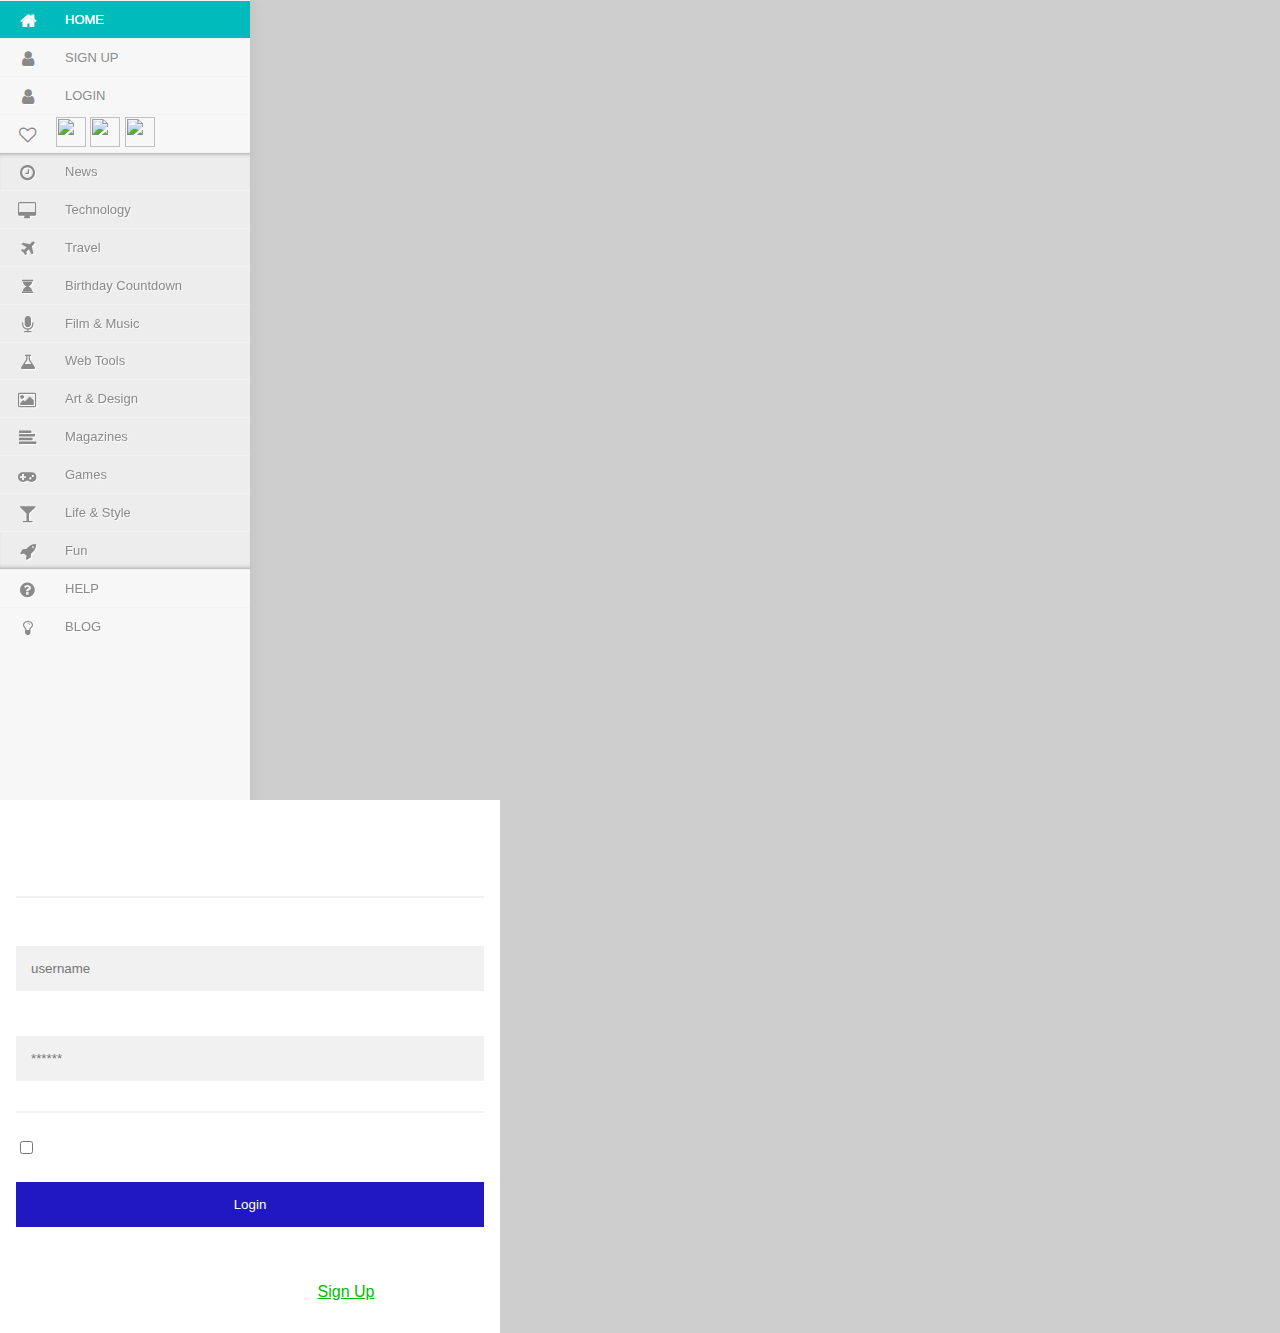
==== index.html @ cc0dedc6 "hdm" ====
<!DOCTYPE html>
<html lang="en">
<head>
    <meta charset="UTF-8">
    <meta http-equiv="X-UA-Compatible" content="IE=edge">
    <meta name="viewport" content="width=device-width, initial-scale=1.0">
    <link rel="stylesheet" type="text/css" href="style.css">
    <link rel="stylesheet" type="text/css" href="https://netdna.bootstrapcdn.com/font-awesome/4.0.3/css/font-awesome.css" rel="stylesheet">
    <title>Document</title>
</head>
<body>
    
    <div id="container">
    </div><nav class="main-menu">


  
        <div>
           <a class="logo" href="#">
           </a> 
         </div> 
     
       <div class="scrollbar" id="style-1">
             
       <ul>
         
       <li>                                   
       <a href="demo.html">
       <i class="fa fa-home fa-lg"></i>
       <span class="nav-text">Home</span>
       </a>
       </li>   
          
       <li>                                
       <a href="sgu.html">
       <i class="fa fa-user fa-lg"></i>
       <span class="nav-text">Sign Up</span>
       </a> 
       </li>   
       
           
       <li>                                 
       <a href="login.html" >
       <i class="fa fa-user fa-lg"></i>
       <span class="nav-text">Login</span>
       </a>
       <script src="js.js"></script>
       </li>   
         
       
       
        
       <li>
       <a href="#">
       <i class="fa fa-heart-o fa-lg"></i>
                               
       <span class="share"> 
       
       
       <div class="addthis_default_style addthis_32x32_style">
         
       <div style="position:absolute;
       margin-left: 56px;top:3px;"> 
          
         
       
         
        <a href="#" target="_blank" class="share-popup"><img src="http://icons.iconarchive.com/icons/danleech/simple/512/facebook-icon.png" width="30px" height="30px"></a>
       
          <a href="#" target="_blank" class="share-popup"><img src="https://cdn1.iconfinder.com/data/icons/metro-ui-dock-icon-set--icons-by-dakirby/512/Twitter_alt.png" width="30px" height="30px"></a>
       
          
       
       
       <a href="#" target="_blank" class="share-popup"><img src="http://icons.iconarchive.com/icons/danleech/simple/512/google-plus-icon.png" width="30px" height="30px"></a>   
         
         
         
       </div>
       <script type="text/javascript">var addthis_config = {"data_track_addressbar":true};</script>
       <script type="text/javascript" src="//s7.addthis.com/js/300/addthis_widget.js#pubid=ra-4ff17589278d8b3a"></script>
                              
                                   
                                     
                                   
                                 
                               </span>
                               <span class="twitter"></span>
                               <span class="google"></span>
                               <span class="fb-like">  
       <iframe src="//www.facebook.com/plugins/like.php?href=http%3A%2F%2Ffacebook.com%2Fstartific&amp;width&amp;layout=button&amp;action=like&amp;show_faces=false&amp;share=false&amp;height=35" scrolling="no" frameborder="0" style="border:none; overflow:hidden; height:35px;" allowTransparency="true"></iframe>
                              
                               </span>
                               <span class="nav-text">
                               </span>
                               
                           </a>
       
       </li>
                                   
       
         
         
       </li>
       <li class="darkerlishadow">
       <a href="#">
       <i class="fa fa-clock-o fa-lg"></i>
       <span class="nav-text">News</span>
       </a>
       </li>
         
       <li class="darkerli">
       <a href="#">
       <i class="fa fa-desktop fa-lg"></i>
       <span class="nav-text">Technology</span>
       </a>
       </li>
         
       <li class="darkerli">
       <a href="#">
       <i class="fa fa-plane fa-lg"></i>
       <span class="nav-text">Travel</span>
       </a>
       </li>
         
       <li class="darkerli">
       <a href="cd.html">
        <i class="fa  fa-hourglass"></i>
        <span class="nav-text">Birthday Countdown</span>
       </a>
       </li>
         
       <li class="darkerli">
       <a href="#">
       <i class="fa fa-microphone fa-lg"></i>
       <span class="nav-text">Film & Music</span>
       </a>
       </li>
       
       <li class="darkerli">
       <a href="#">
       <i class="fa fa-flask fa-lg"></i>
       <span class="nav-text">Web Tools</span>
       </a>
       </li>
         
       <li class="darkerli">
       <a href="#">
       <i class="fa fa-picture-o fa-lg"></i>
       <span class="nav-text">Art & Design</span>
       </a>
       </li>
       
       <li class="darkerli">
       <a href="#">
       <i class="fa fa-align-left fa-lg"></i>
       <span class="nav-text">Magazines
       </span>
       </a>
       </li>
         
       <li class="darkerli">
       <a href="#">
       <i class="fa fa-gamepad fa-lg"></i>
       <span class="nav-text">Games</span>
       </a>
       </li>
         
       <li class="darkerli">
       <a href="#">
       <i class="fa fa-glass fa-lg"></i>
       <span class="nav-text">Life & Style
       </span>
       </a>
       </li>
         
       <li class="darkerlishadowdown">
       <a href="#">
       <i class="fa fa-rocket fa-lg"></i>
       <span class="nav-text">Fun</span>
       </a>
       </li>
        
         
       </ul>
       
         
       <li>
                                          
       <a href="#">
       <i class="fa fa-question-circle fa-lg"></i>
       <span class="nav-text">Help</span>
       </a>
       </li>   
           
         
       <ul class="logout">
       <li>
                          <a href="#">
                                <i class="fa fa-lightbulb-o fa-lg"></i>
                               <span class="nav-text">
                                   BLOG 
                               </span>
                               
                           </a>
       </li>  
       </ul>
               </nav>
            
        <div id="content" style="position: absolute; top: 800px;">
         
            
            <link rel="stylesheet" type="text/css" href="act/flog/login.css">
            
    
        <body>
          <form action="" method="POST" onsubmit="return validate()">
            <div class="register">
            <h1>Sign up</h1>
            <hr>
            <label for="username"><b>Username</b></label>
            <input type="text" placeholder="username" name="username" id="username">
            <label for="password"><b>Password</b></label>
            <input type="password" placeholder="******" name="password" id="password">
          
            <hr>
             <p><input type="checkbox">Remember information</p>
            <button type="submit" class="submit">Login</button>
            </div>
            <div class="register login">
            <p>You don't have an account?<a href="sgu.html">Sign Up</a>.</p>
            </div>
            </form>
              <script src="act/flog/login.js"></script>
        </body>
        </html>
        </div>
    </div>

  <script src="js.js"></script>
</body>
</html>
---- style.css ----
body
{
  margin:0px;
  padding:0px;
	font-family: "Open Sans", arial;
	background:url('https://static.tumblr.com/94eb957a00fd03c0c2f7d26decd71578/u1rhacw/osAmyyh1q/tumblr_static_tumblr_static_gaussian_blur_gradient_desktop_1680x943_wallpaper-393751.jpg');
	color:#fff;
	font-weight:300;

}


@import url(//netdna.bootstrapcdn.com/font-awesome/4.0.3/css/font-awesome.css);

@import url(https://fonts.googleapis.com/css?family=Titillium+Web:300);










/* ScrolBar  */
.scrollbar
{

height: 90%;
width: 100%;
overflow-y: hidden;
overflow-x: hidden;
}

.scrollbar:hover
{

height: 90%;
width: 100%;
overflow-y: scroll;
overflow-x: hidden;
}

/* Scrollbar Style */ 



#style-1::-webkit-scrollbar-track
{
border-radius: 2px;
}

#style-1::-webkit-scrollbar
{
width: 5px;
background-color: #F7F7F7;
}

#style-1::-webkit-scrollbar-thumb
{
border-radius: 10px;
background-color: #BFBFBF;
}
/* Scrollbar End */ 




.fa-lg {
font-size: 1em;
  
}
.fa {
position: relative;
display: table-cell;
width: 55px;
height: 36px;
text-align: center;
top:12px; 
font-size:20px;

}



.main-menu:hover, nav.main-menu.expanded {
width:250px;
overflow:hidden;
opacity:1;

}

.main-menu {
background:#F7F7F7;
position:absolute;
top:0;
bottom:0;
height:100%;
left:0;
width:55px;
overflow:hidden;
-webkit-transition:width .2s linear;
transition:width .2s linear;

box-shadow: 1px 0 15px rgba(0, 0, 0, 0.07);
  opacity:1;
}

.main-menu>ul {
margin:7px 0;

}



.main-menu li {
position:relative;
display:block;
width:250px;
  


}

.main-menu li>a {
position:relative;
width:255px;
display:table;
border-collapse:collapse;
border-spacing:0;
color:#8a8a8a;
font-size: 13px;
text-decoration:none;

-webkit-transition:all .14s linear;
transition:all .14s linear;
font-family: 'Strait', sans-serif;
border-top:1px solid #f2f2f2;

text-shadow: 1px 1px 1px  #fff;  
}



.main-menu .nav-icon {
  
position:relative;
display:table-cell;
width:55px;
height:36px;
text-align:center;
vertical-align:middle;
font-size:18px;

}

.main-menu .nav-text  {
   
position:relative;
display:table-cell;
vertical-align:middle;
width:190px;
font-family: 'Titillium Web', sans-serif;
}




.main-menu .fb-like {

left: 180px;
position:absolute;
top: 15px;
}

.main-menu>ul.logout {
position:absolute;
left:0;
bottom:0;
  
}

.no-touch .scrollable.hover {
overflow-y:hidden;

}

.no-touch .scrollable.hover:hover {
overflow-y:auto;
overflow:visible;
  
}


/* Logo Hover Property */


.settings:hover, settings:focus {   
  background:url( https://s17.postimg.org/74cl7s05b/logo_hover.jpg);
  -webkit-transition: all 0.2s ease-in-out, width 0, height 0, top 0, left 0;
-moz-transition: all 0.2s ease-in-out, width 0, height 0, top 0, left 0;
-o-transition: all 0.2s ease-in-out, width 0, height 0, top 0, left 0;
transition: all 0.2s ease-in-out, width 0, height 0, top 0, left 0; 
}

.settings:active, settings:focus {   
  background:url( https://s3.postimg.org/bqfooag4z/startific.jpg);
  -webkit-transition: all 0.1s ease-in-out, width 0, height 0, top 0, left 0;
-moz-transition: all 0.1s ease-in-out, width 0, height 0, top 0, left 0;
-o-transition: all 0.1s ease-in-out, width 0, height 0, top 0, left 0;
transition: all 0.1s ease-in-out, width 0, height 0, top 0, left 0; 
}


a:hover,a:focus {
text-decoration:none;
border-left:0px solid #F7F7F7;



}

nav {
-webkit-user-select:none;
-moz-user-select:none;
-ms-user-select:none;
-o-user-select:none;
user-select:none;
  
}

nav ul,nav li {
outline:0;
margin:0;
padding:0;
text-transform: uppercase;
}




/* Darker element side menu Start*/


.darkerli
{
background-color:#ededed;
text-transform:capitalize;  
}

.darkerlishadow
{
background-color:#ededed;
text-transform:capitalize;  
-webkit-box-shadow: inset 0px 5px 5px -4px rgba(50, 50, 50, 0.55);
-moz-box-shadow:    inset 0px 5px 5px -4px rgba(50, 50, 50, 0.55);
box-shadow:         inset 0px 5px 5px -4px rgba(50, 50, 50, 0.55);
}


.darkerlishadowdown
{
background-color:#ededed;
text-transform:capitalize;  
-webkit-box-shadow: inset 0px -4px 5px -4px rgba(50, 50, 50, 0.55);
-moz-box-shadow:    inset 0px -4px 5px -4px rgba(50, 50, 50, 0.55);
box-shadow:         inset 0px -4px 5px -4px rgba(50, 50, 50, 0.55);
}

/* Darker element side menu End*/




.main-menu li:hover>a,nav.main-menu li.active>a,.dropdown-menu>li>a:hover,.dropdown-menu>li>a:focus,.dropdown-menu>.active>a,.dropdown-menu>.active>a:hover,.dropdown-menu>.active>a:focus,.no-touch .dashboard-page nav.dashboard-menu ul li:hover a,.dashboard-page nav.dashboard-menu ul li.active a {
color:#fff;
background-color:#00bbbb;
text-shadow: 0px 0px 0px; 
}
.area {
float: left;
background: #e2e2e2;
width: 100%;
height: 100%;
}
@font-face {
  font-family: 'Titillium Web';
  font-style: normal;
  font-weight: 300;
  src: local('Titillium WebLight'), local('TitilliumWeb-Light'), url(http://themes.googleusercontent.com/static/fonts/titilliumweb/v2/anMUvcNT0H1YN4FII8wpr24bNCNEoFTpS2BTjF6FB5E.woff) format('woff');
}
---- act/flog/login.css ----
body {
    font-family: Arial, sans-serif;
    background-color: #cecece;
    }
    a {
    color: #00bd00;
    }
    * {
    box-sizing: border-box;
    }
    .register {
    width: 500px;
    padding: 16px;
    margin: 0 auto;
    background-color: white;
    }
    input[type=text], input[type=password] {
    width: 100%;
    padding: 15px;
    margin: 5px 0 22px 0;
    display: inline-block;
    border: none;
    background: #f1f1f1;
    }
    input[type=text]:focus, input[type=password]:focus {
    background-color: #ddd;
    outline: none;
    }
    hr {
    border: 1px solid #f1f1f1;
    margin-bottom: 25px;
    }
    .submit {
    background-color: #0900bd;
    color: white;
    padding: 15px 18px;
    margin: 8px 0;
    border: none;
    cursor: pointer;
    width: 100%;
    opacity: 0.9;
    }
    .submit:hover {
    opacity: 1;
    }
    .login {
    background-color: #ffffff;
    text-align: center;
    }
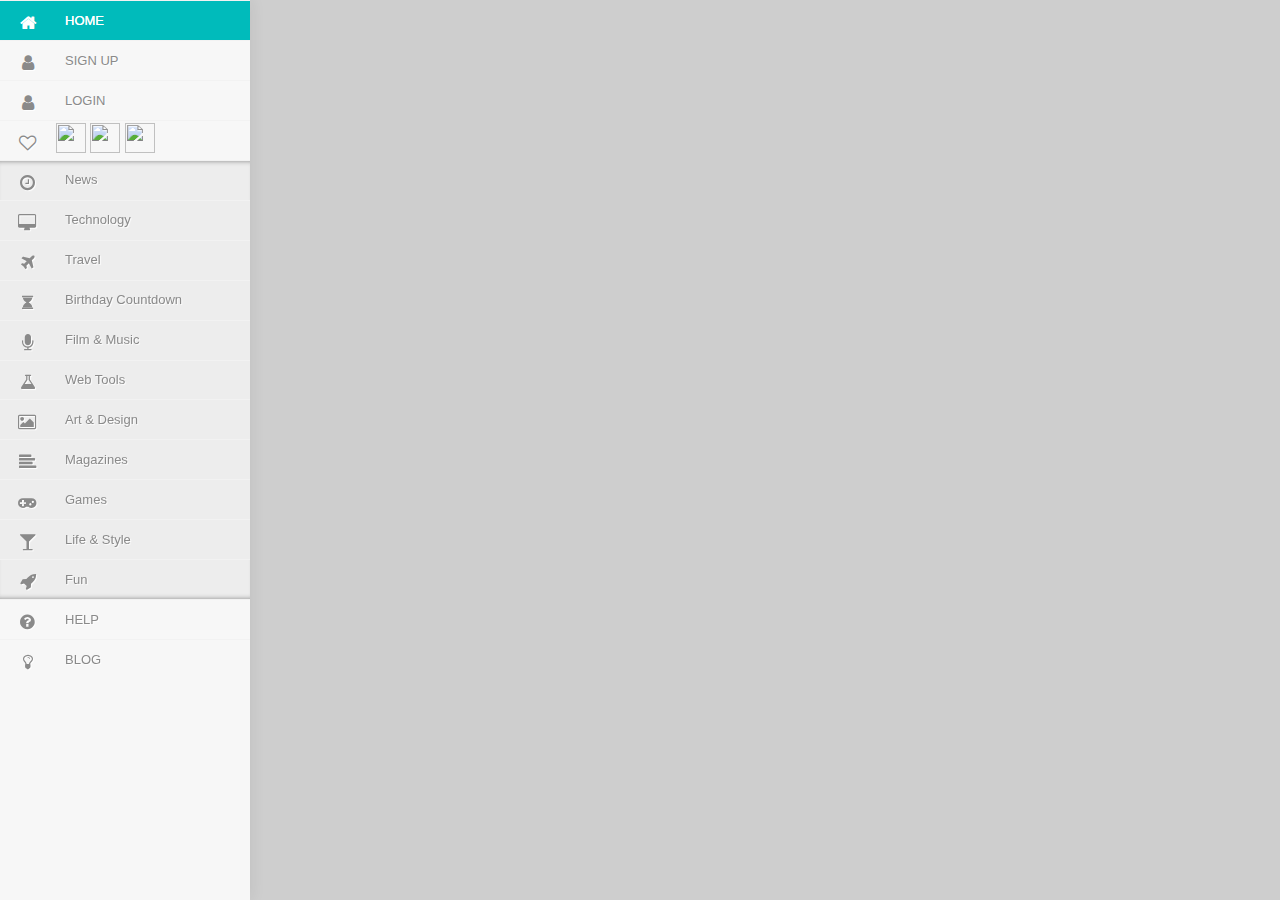
==== commit 13c5d18b: "hdm" ====
--- a/index.html
+++ b/index.html
@@ -1,242 +1,241 @@
 <!DOCTYPE html>
 <html lang="en">
-<head>
-    <meta charset="UTF-8">
-    <meta http-equiv="X-UA-Compatible" content="IE=edge">
-    <meta name="viewport" content="width=device-width, initial-scale=1.0">
-    <link rel="stylesheet" type="text/css" href="style.css">
-    <link rel="stylesheet" type="text/css" href="https://netdna.bootstrapcdn.com/font-awesome/4.0.3/css/font-awesome.css" rel="stylesheet">
-    <title>Document</title>
-</head>
-<body>
-    
-    <div id="container">
-    </div><nav class="main-menu">
+   <head>
+      <meta charset="UTF-8">
+      <meta http-equiv="X-UA-Compatible" content="IE=edge">
+      <meta name="viewport" content="width=device-width, initial-scale=1.0">
+      <link rel="stylesheet" type="text/css" href="style.css">
+      <link rel="stylesheet" type="text/css" href="https://netdna.bootstrapcdn.com/font-awesome/4.0.3/css/font-awesome.css" rel="stylesheet">
+      <link rel="stylesheet" href="https://maxcdn.bootstrapcdn.com/bootstrap/4.0.0/css/bootstrap.min.css" integrity="sha384-Gn5384xqQ1aoWXA+058RXPxPg6fy4IWvTNh0E263XmFcJlSAwiGgFAW/dAiS6JXm" crossorigin="anonymous">
+      <title>Document</title>
+   </head>
+   <body>
+      <div id="container">
+      </div>
+      <nav class="main-menu">
+         <div>
+            <a class="logo" href="#">
+            </a> 
+         </div>
+         <div class="scrollbar" id="style-1">
+         <ul>
+            <li>                                   
+               <a href="demo.html">
+               <i class="fa fa-home fa-lg"></i>
+               <span class="nav-text">Home</span>
+               </a>
+            </li>
+            <li>                                
+               <a href="#" data-toggle="modal" data-target="#exampleModal1">
+               <i class="fa fa-user fa-lg"></i>
+               <span class="nav-text">Sign Up</span>
+               </a> 
+            </li>
+            <li>
+               <a href="#" data-toggle="modal" data-target="#exampleModalLong">
+               <i class="fa fa-user fa-lg"></i>
+               <span class="nav-text">Login</span>
+               </a>
+               <script src="js.js"></script>
+            </li>
+            <li>
+               <a href="#">
+                  <i class="fa fa-heart-o fa-lg"></i>
+                  <span class="share">
+                     <div class="addthis_default_style addthis_32x32_style">
+                        <div style="position:absolute;
+                           margin-left: 56px;top:3px;"> 
+               <a href="#" target="_blank" class="share-popup"><img src="http://icons.iconarchive.com/icons/danleech/simple/512/facebook-icon.png" width="30px" height="30px"></a>
+               <a href="#" target="_blank" class="share-popup"><img src="https://cdn1.iconfinder.com/data/icons/metro-ui-dock-icon-set--icons-by-dakirby/512/Twitter_alt.png" width="30px" height="30px"></a>
+               <a href="#" target="_blank" class="share-popup"><img src="http://icons.iconarchive.com/icons/danleech/simple/512/google-plus-icon.png" width="30px" height="30px"></a>   
+               </div>
+               <script type="text/javascript">var addthis_config = {"data_track_addressbar":true};</script>
+               <script type="text/javascript" src="//s7.addthis.com/js/300/addthis_widget.js#pubid=ra-4ff17589278d8b3a"></script>
+               </span>
+               <span class="twitter"></span>
+               <span class="google"></span>
+               <span class="fb-like">  
+               <iframe src="//www.facebook.com/plugins/like.php?href=http%3A%2F%2Ffacebook.com%2Fstartific&amp;width&amp;layout=button&amp;action=like&amp;show_faces=false&amp;share=false&amp;height=35" scrolling="no" frameborder="0" style="border:none; overflow:hidden; height:35px;" allowTransparency="true"></iframe>
+               </span>
+               <span class="nav-text">
+               </span>
+               </a>
+            </li>
+            </li>
+            <li class="darkerlishadow">
+            <a href="#">
+            <i class="fa fa-clock-o fa-lg"></i>
+            <span class="nav-text">News</span>
+            </a>
+            </li>
+            <li class="darkerli">
+            <a href="#">
+            <i class="fa fa-desktop fa-lg"></i>
+            <span class="nav-text">Technology</span>
+            </a>
+            </li>
+            <li class="darkerli">
+            <a href="#">
+            <i class="fa fa-plane fa-lg"></i>
+            <span class="nav-text">Travel</span>
+            </a>
+            </li>
+            <li class="darkerli">
+            <a href="cd.html">
+            <i class="fa  fa-hourglass"></i>
+            <span class="nav-text">Birthday Countdown</span>
+            </a>
+            </li>
+            <li class="darkerli">
+            <a href="#">
+            <i class="fa fa-microphone fa-lg"></i>
+            <span class="nav-text">Film & Music</span>
+            </a>
+            </li>
+            <li class="darkerli">
+            <a href="#">
+            <i class="fa fa-flask fa-lg"></i>
+            <span class="nav-text">Web Tools</span>
+            </a>
+            </li>
+            <li class="darkerli">
+            <a href="#">
+            <i class="fa fa-picture-o fa-lg"></i>
+            <span class="nav-text">Art & Design</span>
+            </a>
+            </li>
+            <li class="darkerli">
+            <a href="#">
+            <i class="fa fa-align-left fa-lg"></i>
+            <span class="nav-text">Magazines
+            </span>
+            </a>
+            </li>
+            <li class="darkerli">
+            <a href="#">
+            <i class="fa fa-gamepad fa-lg"></i>
+            <span class="nav-text">Games</span>
+            </a>
+            </li>
+            <li class="darkerli">
+            <a href="#">
+            <i class="fa fa-glass fa-lg"></i>
+            <span class="nav-text">Life & Style
+            </span>
+            </a>
+            </li>
+            <li class="darkerlishadowdown">
+            <a href="#">
+            <i class="fa fa-rocket fa-lg"></i>
+            <span class="nav-text">Fun</span>
+            </a>
+            </li>
+         </ul>
+         <li>
+         <a href="#">
+         <i class="fa fa-question-circle fa-lg"></i>
+         <span class="nav-text">Help</span>
+         </a>
+         </li>   
+         <ul class="logout">
+         <li>
+         <a href="#">
+         <i class="fa fa-lightbulb-o fa-lg"></i>
+         <span class="nav-text">
+         BLOG 
+         </span>
+         </a>
+         </li>  
+         </ul>
+      </nav>
+      <div id="content" style="position: absolute; top: 800px;">
+      <link rel="stylesheet" type="text/css" href="act/flog/login.css">
+      </div>
+      </div>
+      <!-- Modal -->
+      <div class="modal fade" id="exampleModalLong" tabindex="-1" role="dialog" aria-labelledby="exampleModalLongTitle" aria-hidden="true">
+         <div class="modal-dialog" role="document">
+            <div class="modal-content">
+               <div class="modal-header">
+                  <h5 class="modal-title" id="exampleModalLongTitle">Log in</h5>
+                  <button type="button" class="close" data-dismiss="modal" aria-label="Close">
+                  <span aria-hidden="true">&times;</span>
+                  </button>
+               </div>
+               <div class="modal-body">
+                  <form action="" method="POST" onsubmit="return validate()">
+                     <div class="register">
+                        <hr>
+                        <label for="username"><b>Username</b></label>
+                        <input type="text" placeholder="username" name="username" id="username">
+                        <label for="password"><b>Password</b></label>
+                        <input type="password" placeholder="******" name="password" id="password">
+                        <hr>
+                        <p><input type="checkbox">Remember information</p>
+                        <button type="submit" class="submit">Login</button>
+                     </div>
+                     <div class="register login">
+                        <p>You don't have an account?<a href="#" id="callsup">Sign Up</a>.</p>
+                     </div>
+                  </form>
+                  <script src="act/flog/login.js"></script>
+               </div>
+               <div class="modal-footer">
+               </div>
+            </div>
+         </div>
+      </div>
+      <!-- Modal -->
+      <div class="modal fade" id="exampleModal1" tabindex="-1" role="dialog" aria-labelledby="exampleModalLabel" aria-hidden="true">
+         <div class="modal-dialog" role="document">
+            <div class="modal-content">
+               <div class="modal-header">
+                  <h5 class="modal-title" id="exampleModalLabel">Sign Up</h5>
+                  <button type="button" class="close" data-dismiss="modal" aria-label="Close">
+                  <span aria-hidden="true">&times;</span>
+                  </button>
+               </div>
+               <div class="modal-body">
+                  <form action="" method="POST" onsubmit="return validate()">
+                     <div class="register">
+                        <h1>Sign up</h1>
+                        <hr>
+                        <label for="username"><b>Username</b></label>
+                        <input type="text" placeholder="username" name="username" id="username">
+                        <label for="password"><b>Password</b></label>
+                        <input type="password" placeholder="******" name="password" id="password">
+                        <label for="password-repeat"><b>Password repeat</b></label>
+                        <input type="password" placeholder="******" name="password-repeat" id="password-repeat">
+                        <hr>
+                        <p><input type="checkbox">Please agree to our terms <a href="#">Terms & Privacy</a>.</p>
+                        <button type="submit" class="submit">Sign Up</button>
+                     </div>
+                     <div class="register login">
+                        <p>Do you have account? <a href="#" id="callsin">Login</a>.</p>
+                     </div>
+                  </form>
+                  <script src="act/fsign/sgup.js"></script>
+               </div>
+               <div class="modal-footer">
+               </div>
+            </div>
+         </div>
+      </div>
+      <script src="js.js"></script>
+      <script src="https://code.jquery.com/jquery-3.2.1.slim.min.js" integrity="sha384-KJ3o2DKtIkvYIK3UENzmM7KCkRr/rE9/Qpg6aAZGJwFDMVNA/GpGFF93hXpG5KkN" crossorigin="anonymous"></script>
+      <script src="https://cdnjs.cloudflare.com/ajax/libs/popper.js/1.12.9/umd/popper.min.js" integrity="sha384-ApNbgh9B+Y1QKtv3Rn7W3mgPxhU9K/ScQsAP7hUibX39j7fakFPskvXusvfa0b4Q" crossorigin="anonymous"></script>
+      <script src="https://maxcdn.bootstrapcdn.com/bootstrap/4.0.0/js/bootstrap.min.js" integrity="sha384-JZR6Spejh4U02d8jOt6vLEHfe/JQGiRRSQQxSfFWpi1MquVdAyjUar5+76PVCmYl" crossorigin="anonymous"></script>
+      <script>
+        $('#callsup').click(function(){
+          $('#exampleModal1').modal('show');
+          $('#exampleModalLong').modal('hide');
+        });
+        $('#callsin').click(function(){
+          $('#exampleModal1').modal('hide');
+          $('#exampleModalLong').modal('show');
+        });
 
+      </script>
+    </body>
 
-  
-        <div>
-           <a class="logo" href="#">
-           </a> 
-         </div> 
-     
-       <div class="scrollbar" id="style-1">
-             
-       <ul>
-         
-       <li>                                   
-       <a href="demo.html">
-       <i class="fa fa-home fa-lg"></i>
-       <span class="nav-text">Home</span>
-       </a>
-       </li>   
-          
-       <li>                                
-       <a href="sgu.html">
-       <i class="fa fa-user fa-lg"></i>
-       <span class="nav-text">Sign Up</span>
-       </a> 
-       </li>   
-       
-           
-       <li>                                 
-       <a href="login.html" >
-       <i class="fa fa-user fa-lg"></i>
-       <span class="nav-text">Login</span>
-       </a>
-       <script src="js.js"></script>
-       </li>   
-         
-       
-       
-        
-       <li>
-       <a href="#">
-       <i class="fa fa-heart-o fa-lg"></i>
-                               
-       <span class="share"> 
-       
-       
-       <div class="addthis_default_style addthis_32x32_style">
-         
-       <div style="position:absolute;
-       margin-left: 56px;top:3px;"> 
-          
-         
-       
-         
-        <a href="#" target="_blank" class="share-popup"><img src="http://icons.iconarchive.com/icons/danleech/simple/512/facebook-icon.png" width="30px" height="30px"></a>
-       
-          <a href="#" target="_blank" class="share-popup"><img src="https://cdn1.iconfinder.com/data/icons/metro-ui-dock-icon-set--icons-by-dakirby/512/Twitter_alt.png" width="30px" height="30px"></a>
-       
-          
-       
-       
-       <a href="#" target="_blank" class="share-popup"><img src="http://icons.iconarchive.com/icons/danleech/simple/512/google-plus-icon.png" width="30px" height="30px"></a>   
-         
-         
-         
-       </div>
-       <script type="text/javascript">var addthis_config = {"data_track_addressbar":true};</script>
-       <script type="text/javascript" src="//s7.addthis.com/js/300/addthis_widget.js#pubid=ra-4ff17589278d8b3a"></script>
-                              
-                                   
-                                     
-                                   
-                                 
-                               </span>
-                               <span class="twitter"></span>
-                               <span class="google"></span>
-                               <span class="fb-like">  
-       <iframe src="//www.facebook.com/plugins/like.php?href=http%3A%2F%2Ffacebook.com%2Fstartific&amp;width&amp;layout=button&amp;action=like&amp;show_faces=false&amp;share=false&amp;height=35" scrolling="no" frameborder="0" style="border:none; overflow:hidden; height:35px;" allowTransparency="true"></iframe>
-                              
-                               </span>
-                               <span class="nav-text">
-                               </span>
-                               
-                           </a>
-       
-       </li>
-                                   
-       
-         
-         
-       </li>
-       <li class="darkerlishadow">
-       <a href="#">
-       <i class="fa fa-clock-o fa-lg"></i>
-       <span class="nav-text">News</span>
-       </a>
-       </li>
-         
-       <li class="darkerli">
-       <a href="#">
-       <i class="fa fa-desktop fa-lg"></i>
-       <span class="nav-text">Technology</span>
-       </a>
-       </li>
-         
-       <li class="darkerli">
-       <a href="#">
-       <i class="fa fa-plane fa-lg"></i>
-       <span class="nav-text">Travel</span>
-       </a>
-       </li>
-         
-       <li class="darkerli">
-       <a href="cd.html">
-        <i class="fa  fa-hourglass"></i>
-        <span class="nav-text">Birthday Countdown</span>
-       </a>
-       </li>
-         
-       <li class="darkerli">
-       <a href="#">
-       <i class="fa fa-microphone fa-lg"></i>
-       <span class="nav-text">Film & Music</span>
-       </a>
-       </li>
-       
-       <li class="darkerli">
-       <a href="#">
-       <i class="fa fa-flask fa-lg"></i>
-       <span class="nav-text">Web Tools</span>
-       </a>
-       </li>
-         
-       <li class="darkerli">
-       <a href="#">
-       <i class="fa fa-picture-o fa-lg"></i>
-       <span class="nav-text">Art & Design</span>
-       </a>
-       </li>
-       
-       <li class="darkerli">
-       <a href="#">
-       <i class="fa fa-align-left fa-lg"></i>
-       <span class="nav-text">Magazines
-       </span>
-       </a>
-       </li>
-         
-       <li class="darkerli">
-       <a href="#">
-       <i class="fa fa-gamepad fa-lg"></i>
-       <span class="nav-text">Games</span>
-       </a>
-       </li>
-         
-       <li class="darkerli">
-       <a href="#">
-       <i class="fa fa-glass fa-lg"></i>
-       <span class="nav-text">Life & Style
-       </span>
-       </a>
-       </li>
-         
-       <li class="darkerlishadowdown">
-       <a href="#">
-       <i class="fa fa-rocket fa-lg"></i>
-       <span class="nav-text">Fun</span>
-       </a>
-       </li>
-        
-         
-       </ul>
-       
-         
-       <li>
-                                          
-       <a href="#">
-       <i class="fa fa-question-circle fa-lg"></i>
-       <span class="nav-text">Help</span>
-       </a>
-       </li>   
-           
-         
-       <ul class="logout">
-       <li>
-                          <a href="#">
-                                <i class="fa fa-lightbulb-o fa-lg"></i>
-                               <span class="nav-text">
-                                   BLOG 
-                               </span>
-                               
-                           </a>
-       </li>  
-       </ul>
-               </nav>
-            
-        <div id="content" style="position: absolute; top: 800px;">
-         
-            
-            <link rel="stylesheet" type="text/css" href="act/flog/login.css">
-            
-    
-        <body>
-          <form action="" method="POST" onsubmit="return validate()">
-            <div class="register">
-            <h1>Sign up</h1>
-            <hr>
-            <label for="username"><b>Username</b></label>
-            <input type="text" placeholder="username" name="username" id="username">
-            <label for="password"><b>Password</b></label>
-            <input type="password" placeholder="******" name="password" id="password">
-          
-            <hr>
-             <p><input type="checkbox">Remember information</p>
-            <button type="submit" class="submit">Login</button>
-            </div>
-            <div class="register login">
-            <p>You don't have an account?<a href="sgu.html">Sign Up</a>.</p>
-            </div>
-            </form>
-              <script src="act/flog/login.js"></script>
-        </body>
-        </html>
-        </div>
-    </div>
-
-  <script src="js.js"></script>
-</body>
 </html>--- a/act/flog/login.css
+++ b/act/flog/login.css
@@ -9,7 +9,7 @@
     box-sizing: border-box;
     }
     .register {
-    width: 500px;
+    width: 100%;
     padding: 16px;
     margin: 0 auto;
     background-color: white;
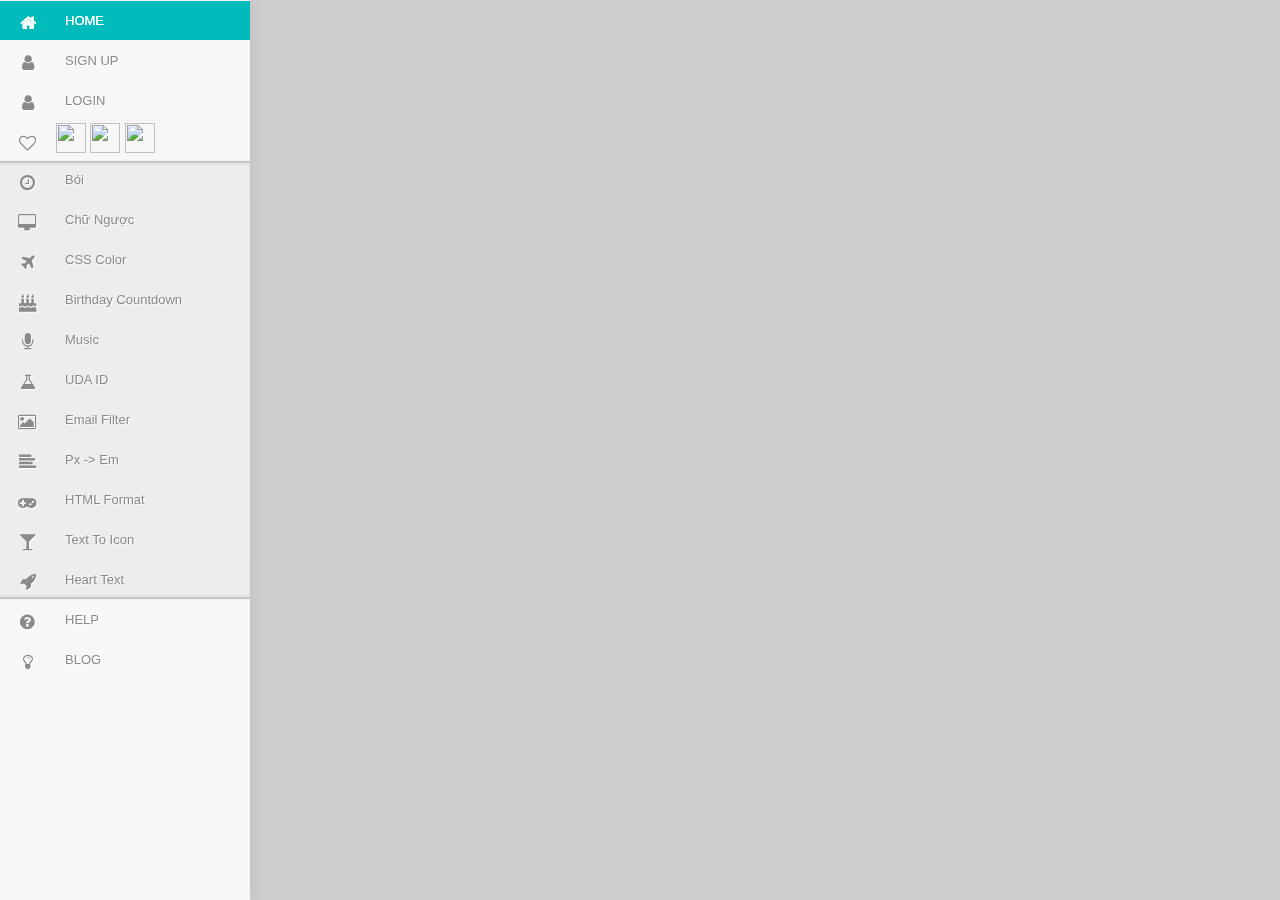
==== commit 4b04020e: "update" ====
--- a/index.html
+++ b/index.html
@@ -5,7 +5,7 @@
       <meta http-equiv="X-UA-Compatible" content="IE=edge">
       <meta name="viewport" content="width=device-width, initial-scale=1.0">
       <link rel="stylesheet" type="text/css" href="style.css">
-      <link rel="stylesheet" type="text/css" href="https://netdna.bootstrapcdn.com/font-awesome/4.0.3/css/font-awesome.css" rel="stylesheet">
+      <link rel="stylesheet" href="https://cdnjs.cloudflare.com/ajax/libs/font-awesome/4.7.0/css/font-awesome.css" integrity="sha512-5A8nwdMOWrSz20fDsjczgUidUBR8liPYU+WymTZP1lmY9G6Oc7HlZv156XqnsgNUzTyMefFTcsFH/tnJE/+xBg==" crossorigin="anonymous" referrerpolicy="no-referrer" />
       <link rel="stylesheet" href="https://maxcdn.bootstrapcdn.com/bootstrap/4.0.0/css/bootstrap.min.css" integrity="sha384-Gn5384xqQ1aoWXA+058RXPxPg6fy4IWvTNh0E263XmFcJlSAwiGgFAW/dAiS6JXm" crossorigin="anonymous">
       <title>Document</title>
    </head>
@@ -20,7 +20,7 @@
          <div class="scrollbar" id="style-1">
          <ul>
             <li>                                   
-               <a href="demo.html">
+               <a href="index.html">
                <i class="fa fa-home fa-lg"></i>
                <span class="nav-text">Home</span>
                </a>
@@ -45,7 +45,7 @@
                      <div class="addthis_default_style addthis_32x32_style">
                         <div style="position:absolute;
                            margin-left: 56px;top:3px;"> 
-               <a href="#" target="_blank" class="share-popup"><img src="http://icons.iconarchive.com/icons/danleech/simple/512/facebook-icon.png" width="30px" height="30px"></a>
+               <a href="https://www.facebook.com/sgcitizen.hc/" target="_blank" class="share-popup"><img src="http://icons.iconarchive.com/icons/danleech/simple/512/facebook-icon.png" width="30px" height="30px"></a>
                <a href="#" target="_blank" class="share-popup"><img src="https://cdn1.iconfinder.com/data/icons/metro-ui-dock-icon-set--icons-by-dakirby/512/Twitter_alt.png" width="30px" height="30px"></a>
                <a href="#" target="_blank" class="share-popup"><img src="http://icons.iconarchive.com/icons/danleech/simple/512/google-plus-icon.png" width="30px" height="30px"></a>   
                </div>
@@ -63,71 +63,71 @@
             </li>
             </li>
             <li class="darkerlishadow">
-            <a href="#">
+            <a href="/bois.html">
             <i class="fa fa-clock-o fa-lg"></i>
-            <span class="nav-text">News</span>
-            </a>
-            </li>
-            <li class="darkerli">
-            <a href="#">
+            <span class="nav-text">Bói</span>
+            </a>
+            </li>
+            <li class="darkerli">
+            <a href="/chungu.html">
             <i class="fa fa-desktop fa-lg"></i>
-            <span class="nav-text">Technology</span>
-            </a>
-            </li>
-            <li class="darkerli">
-            <a href="#">
+            <span class="nav-text">Chữ ngược</span>
+            </a>
+            </li>
+            <li class="darkerli">
+            <a href="/color.html">
             <i class="fa fa-plane fa-lg"></i>
-            <span class="nav-text">Travel</span>
+            <span class="nav-text">CSS Color</span>
             </a>
             </li>
             <li class="darkerli">
             <a href="cd.html">
-            <i class="fa  fa-hourglass"></i>
+              <i class="fa fa-birthday-cake fa-lg" aria-hidden="true"></i>
             <span class="nav-text">Birthday Countdown</span>
             </a>
             </li>
             <li class="darkerli">
-            <a href="#">
+            <a href="music.html">
             <i class="fa fa-microphone fa-lg"></i>
-            <span class="nav-text">Film & Music</span>
-            </a>
-            </li>
-            <li class="darkerli">
-            <a href="#">
+            <span class="nav-text">Music</span>
+            </a>
+            </li>
+            <li class="darkerli">
+            <a href="toolat.html">
             <i class="fa fa-flask fa-lg"></i>
-            <span class="nav-text">Web Tools</span>
-            </a>
-            </li>
-            <li class="darkerli">
-            <a href="#">
+            <span class="nav-text">UDA ID</span>
+            </a>
+            </li>
+            <li class="darkerli">
+            <a href="/emaili.html">
             <i class="fa fa-picture-o fa-lg"></i>
-            <span class="nav-text">Art & Design</span>
-            </a>
-            </li>
-            <li class="darkerli">
-            <a href="#">
+            <span class="nav-text">Email Filter</span>
+            </a>
+            </li>
+            <li class="darkerli">
+            <a href="/fonttool.html">
             <i class="fa fa-align-left fa-lg"></i>
-            <span class="nav-text">Magazines
+            <span class="nav-text">px -> em
             </span>
             </a>
             </li>
             <li class="darkerli">
-            <a href="#">
+            <a href="/format.html">
             <i class="fa fa-gamepad fa-lg"></i>
-            <span class="nav-text">Games</span>
-            </a>
-            </li>
-            <li class="darkerli">
-            <a href="#">
+            <span class="nav-text">HTML Format</span>
+            </a>
+            </li>
+            <li class="darkerli">
+            <a href="/icon.html">
             <i class="fa fa-glass fa-lg"></i>
-            <span class="nav-text">Life & Style
+            <span class="nav-text">Text to Icon
             </span>
             </a>
             </li>
             <li class="darkerlishadowdown">
-            <a href="#">
+            <a href="/traitym.html">
             <i class="fa fa-rocket fa-lg"></i>
-            <span class="nav-text">Fun</span>
+            <span class="nav-text">Heart Text</span>
             </a>
             </li>
          </ul>
--- a/style.css
+++ b/style.css
@@ -6,6 +6,7 @@
 	background:url('https://static.tumblr.com/94eb957a00fd03c0c2f7d26decd71578/u1rhacw/osAmyyh1q/tumblr_static_tumblr_static_gaussian_blur_gradient_desktop_1680x943_wallpaper-393751.jpg');
 	color:#fff;
 	font-weight:300;
+  background-size: cover;
 
 }
 
@@ -16,7 +17,11 @@
 
 
 
-
+.content {
+  margin-left: 55px;
+  padding: 20px;
+  color: #fff;
+}
 
 
 
@@ -93,7 +98,7 @@
 
 .main-menu {
 background:#F7F7F7;
-position:absolute;
+position:fixed;
 top:0;
 bottom:0;
 height:100%;
@@ -290,3 +295,108 @@
   font-weight: 300;
   src: local('Titillium WebLight'), local('TitilliumWeb-Light'), url(http://themes.googleusercontent.com/static/fonts/titilliumweb/v2/anMUvcNT0H1YN4FII8wpr24bNCNEoFTpS2BTjF6FB5E.woff) format('woff');
 }
+.album {
+  background: radial-gradient(black, transparent);
+  padding: 20px;
+  margin-bottom: 34px;
+}
+.album-img {
+  width: 100%;
+  height: 260px;
+  overflow: hidden;
+  display: flex;
+  align-items: center;
+  justify-content: center;
+  border-radius: 5px;
+}
+.album-img img {
+  width: 100%;
+  border-radius: 22px;
+}
+.play {
+  position: fixed;
+  bottom: 0;
+  width: calc(100% - 55px);
+  height: 80px;
+  overflow: scroll;
+  left: 55px;
+  overflow-x: hidden;
+}
+
+#btnClose,
+#btnOpen {
+  background: #483434;
+  width: 40px;
+  height: 40px;
+  display: flex;
+  position: absolute;
+  right: 3px;
+  top: 0;
+  border-radius: 50%;
+  text-align: center;
+  margin: 0;
+  padding: 0;
+  justify-content: center;
+  align-items: center;
+}
+
+#btnClose i,
+#btnOpen i {
+  position: absolute;
+  top: 59%;
+  transform: translateY(-50%);
+  font-size: 29px;
+  color: #fff;
+}
+
+.album h3 {
+  color: #f8f9fa;
+  font-size: 30px;
+}
+.album p {
+  color: white;
+}
+a:hover {
+  text-decoration: none  !important;
+}
+/* Animate  */
+.bounce {
+  display: inline-block;
+  position: relative;
+  -moz-animation: bounce 0.5s infinite linear;
+  -o-animation: bounce 0.5s infinite linear;
+  -webkit-animation: bounce 0.5s infinite linear;
+  animation: bounce 0.5s infinite linear;
+  color:000;
+}
+
+@-webkit-keyframes bounce {
+    0% { top: 0; }
+    50% { top: -0.2em; }
+    70% { top: -0.3em; }
+    100% { top: 0; }
+}
+@-moz-keyframes bounce {
+    0% { top: 0; }
+    50% { top: -0.2em; }
+    70% { top: -0.3em; }
+    100% { top: 0; }
+}
+@-o-keyframes bounce {
+    0% { top: 0; }
+    50% { top: -0.2em; }
+    70% { top: -0.3em; }
+    100% { top: 0; }
+}
+@-ms-keyframes bounce {
+    0% { top: 0; }
+    50% { top: -0.2em; }
+    70% { top: -0.3em; }
+    100% { top: 0; }
+}
+@keyframes bounce {
+    0% { top: 0; }
+    50% { top: -0.2em; }
+    70% { top: -0.3em; }
+    100% { top: 0; }
+}
